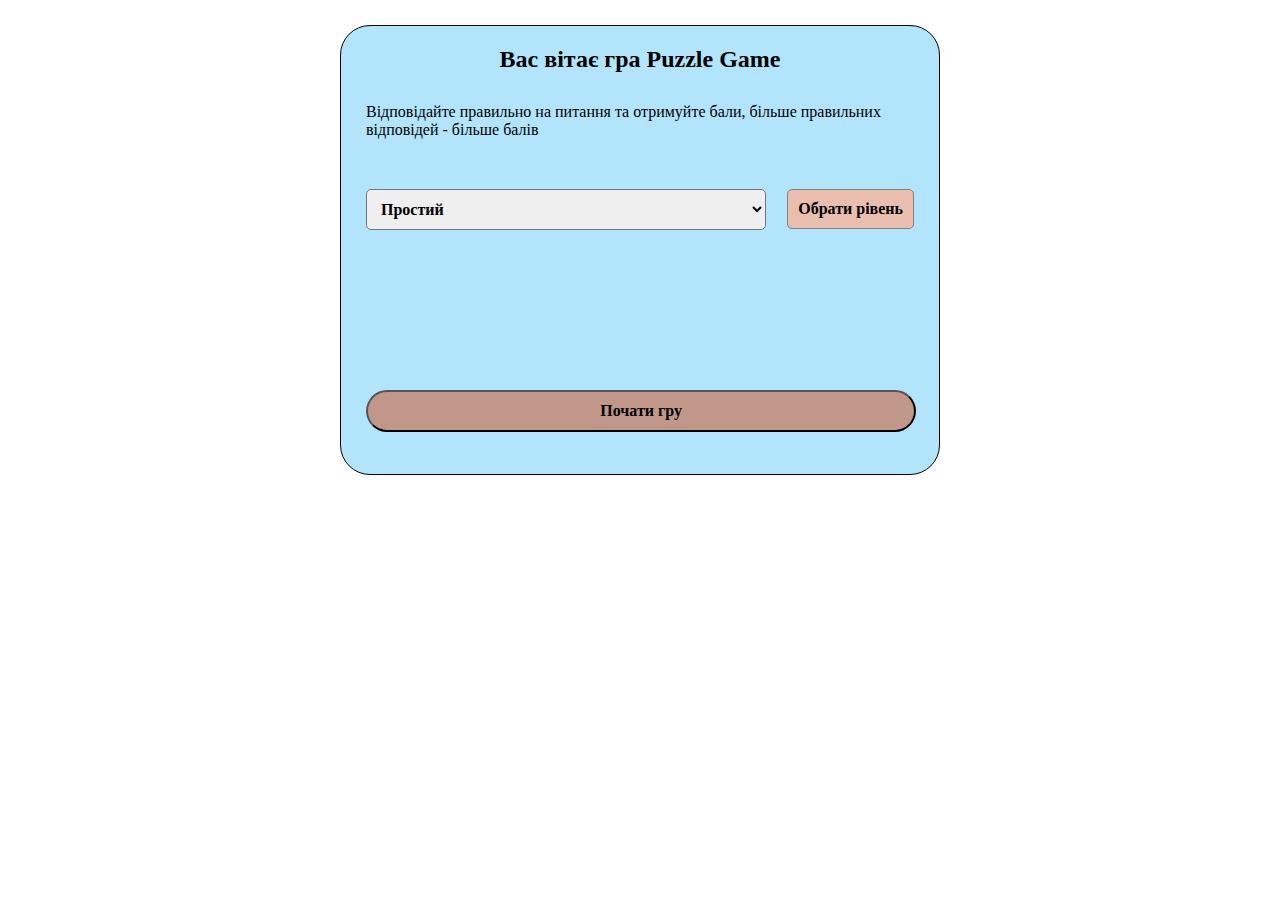
==== html/index.html @ e8ee2983 "finished to created disign for main page" ====
<!DOCTYPE html>
<html lang="en">

<head>
    <meta charset="UTF-8">
    <link rel="stylesheet" href="/style/syle.css">
    <title>Game</title>
</head>

<body>
    <html>
    <div class="container">
        <h2 class="welcome">Вас вітає гра Puzzle Game</h2>
        <p class="info"> Відповідайте правильно на питання та отримуйте бали, більше правильних відповідей - більше балів</p>
        <div class="change-level">
            <select name="level-change" id="level-change">
                <option value="simple">Простий</option>
                <option value="middle">Середній</option>
                <option value="hard">Важкий</option>
            </select>

            <button class="level-choose">Обрати рівень</button>
        </div>

        <div class="start">
            <button id="start" class="start">Почати гру</button>
        </div>
    </div>

    </html>
    <script src="/js/app.js"> </script>
</body>

</html>
---- style/syle.css ----
* {
  margin: 0;
  font-family: Cambria, Cochin, Georgia, Times, 'Times New Roman', serif;
}

body {
  display: flex;
  align-items: center;
  justify-content: center;

  height: 500px;
}

/*Головна сторынка*/
.welcome {
  text-align: center;
  padding: 20px;
  margin-bottom: 10px;
}

.info {
  margin: 10px 25px 50px 25px;
  font-size: 16px;
  font-weight: 500;
}

#level-change {
  font-size: 16px;
  font-weight: 800;
  padding: 10px;
  border-radius: 5px;
  margin: 0 0 10px 25px;
  width: 400px;
}

.level-choose {
  background-color: #eabeaf;
  padding: 10px;
  font-size: 16px;
  font-weight: 800;
  border-radius: 5px;
  border: 1px solid gray;
  float: right;
  margin: 0 25px 10px 0;
}

#start {
  position: relative;

  background-color: #C19789;
  padding: 10px;
  font-size: 16px;
  font-weight: 800;
  border-radius: 30px;
  width: 92%;
  margin-bottom: 0px;
  margin: 150px 25px 0 25px;
}

/*Cторінка гри*/
.container {
  box-sizing: border-box;

  width: 600px;
  height: 450px;

  background: #b2e5fb;
  border: 1px solid #000000;
  border-radius: 30px;
}

.title {
  position: relative;
  text-align: center;
  margin: 25px 0;
}

.question {
  position: relative;
  margin: 10px 25px;

}

.qs {
  margin-bottom: 10px;
}

.answer {
  font-size: 16px;
  padding: 10px;
  border-radius: 5px;
  opacity: 0.75;
  border: #000000;
  border-color: #000000;
  width: 75%;
  margin-bottom: 15px;
}

#chech {
  background-color: #C19789;
  padding: 10px;
  font-size: 16px;
  font-weight: 800;
  border-radius: 5px;
  width: 150px;
  margin-bottom: 20px;
}

#error {
  color: rgb(212, 2, 2);
}
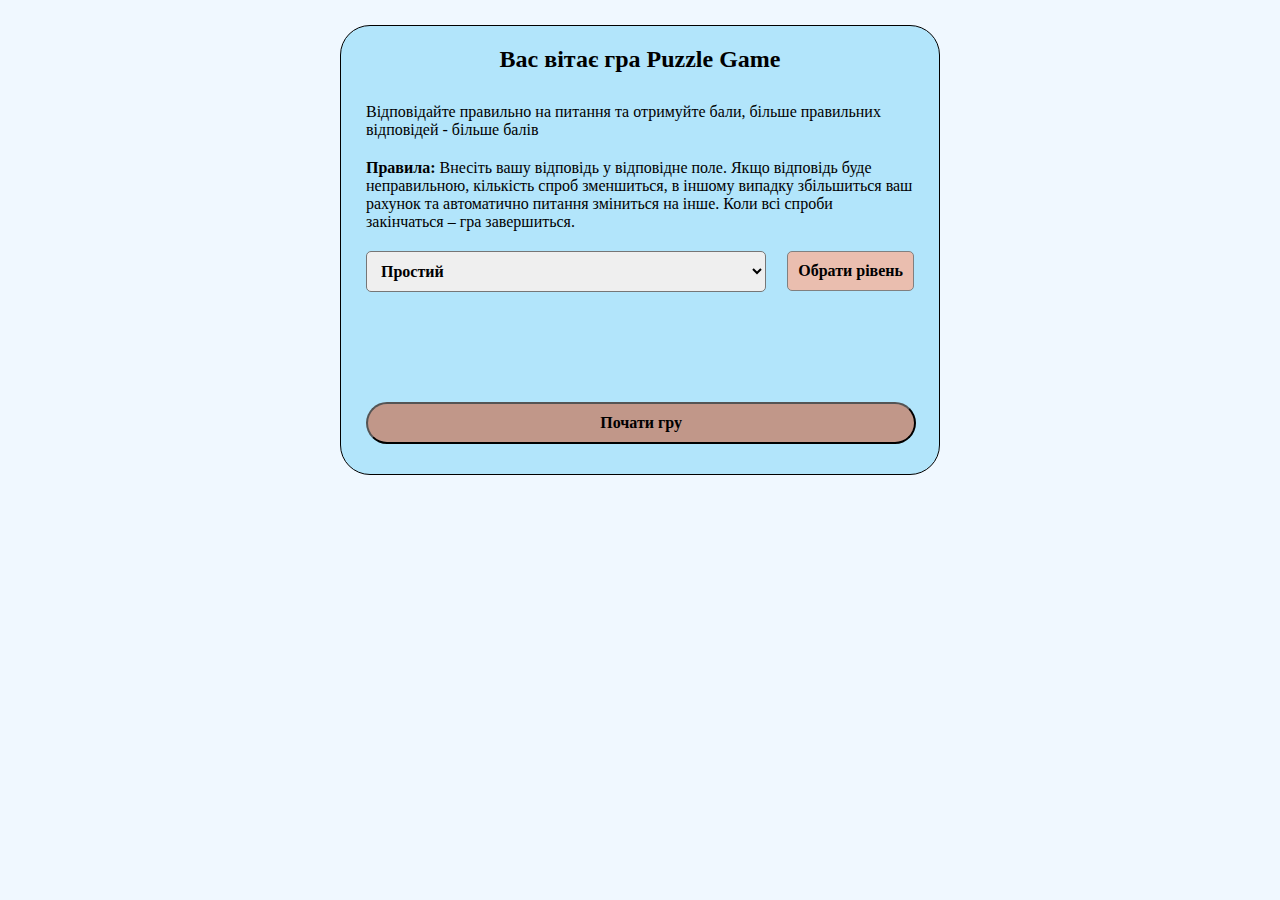
==== commit 69e512aa: "Added rules and score counter" ====
--- a/html/index.html
+++ b/html/index.html
@@ -11,7 +11,14 @@
     <html>
     <div class="container">
         <h2 class="welcome">Вас вітає гра Puzzle Game</h2>
-        <p class="info"> Відповідайте правильно на питання та отримуйте бали, більше правильних відповідей - більше балів</p>
+        <p class="info"> Відповідайте правильно на питання та отримуйте бали, більше правильних відповідей - більше
+            балів</p>
+
+        <p class="info">
+           <strong>Правила: </strong>Внесіть вашу відповідь у відповідне поле. 
+           Якщо відповідь буде неправильною, кількість спроб зменшиться, в іншому випадку збільшиться ваш рахунок та автоматично питання зміниться на інше. 
+           Коли всі спроби закінчаться – гра завершиться.
+        </p>
         <div class="change-level">
             <select name="level-change" id="level-change">
                 <option value="simple">Простий</option>
@@ -28,7 +35,7 @@
     </div>
 
     </html>
-    <script src="/js/app.js"> </script>
+    <script src="/js/app.js"></script>
 </body>
 
 </html>--- a/style/syle.css
+++ b/style/syle.css
@@ -9,6 +9,7 @@
   justify-content: center;
 
   height: 500px;
+  background-color: aliceblue;
 }
 
 /*Головна сторынка*/
@@ -19,7 +20,7 @@
 }
 
 .info {
-  margin: 10px 25px 50px 25px;
+  margin: 10px 25px 20px 25px;
   font-size: 16px;
   font-weight: 500;
 }
@@ -54,7 +55,7 @@
   border-radius: 30px;
   width: 92%;
   margin-bottom: 0px;
-  margin: 150px 25px 0 25px;
+  margin: 100px 25px 0 25px;
 }
 
 /*Cторінка гри*/
@@ -106,6 +107,17 @@
   margin-bottom: 20px;
 }
 
+#reload {
+  background-color: #C19789;
+  padding: 10px;
+  font-size: 16px;
+  font-weight: 800;
+  border-radius: 5px;
+  width: 150px;
+  margin-bottom: 20px;
+}
+
 #error {
   color: rgb(212, 2, 2);
+  margin-bottom: 25px;
 }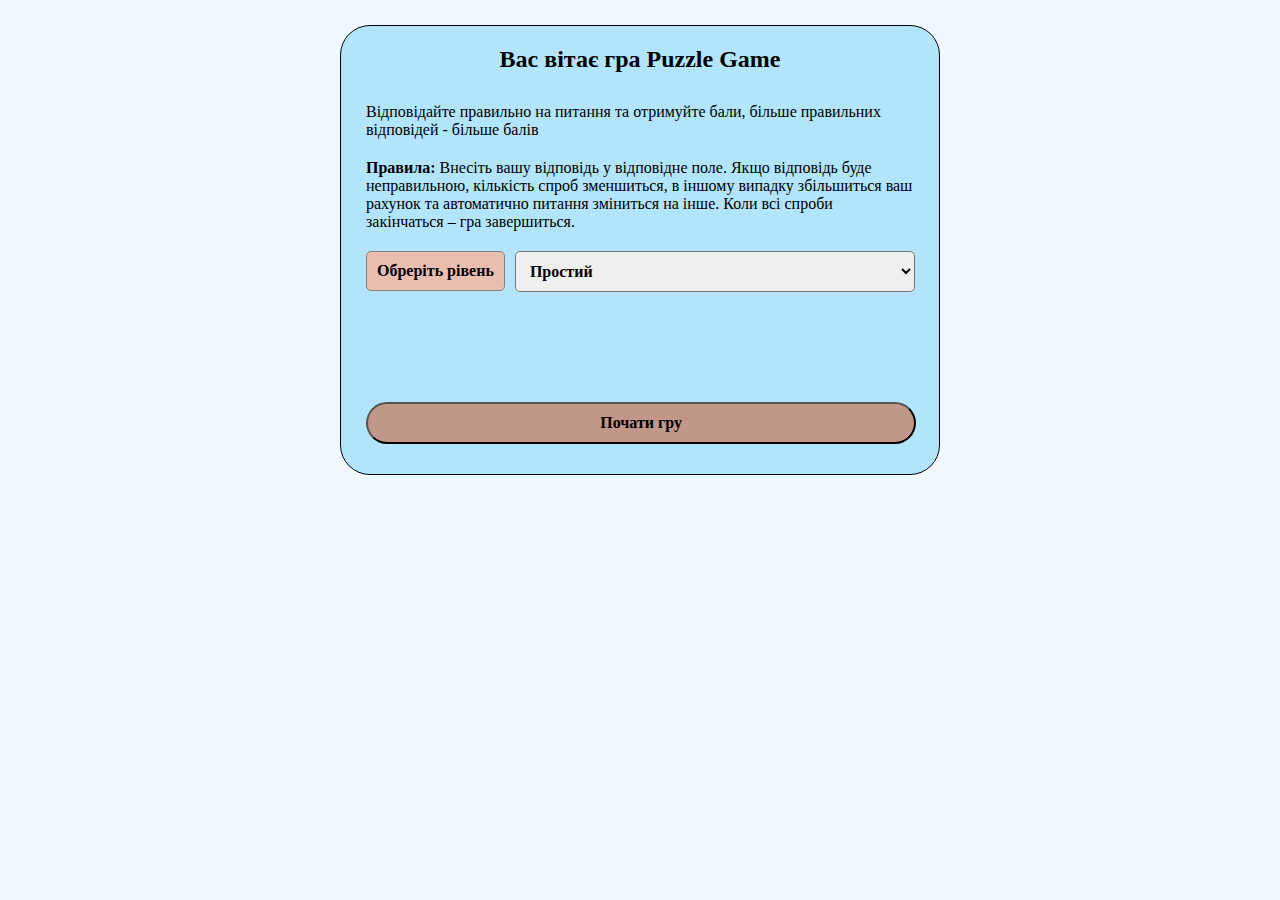
==== commit 8814b51d: "add change status level and button return back" ====
--- a/html/index.html
+++ b/html/index.html
@@ -19,19 +19,21 @@
            Якщо відповідь буде неправильною, кількість спроб зменшиться, в іншому випадку збільшиться ваш рахунок та автоматично питання зміниться на інше. 
            Коли всі спроби закінчаться – гра завершиться.
         </p>
+
         <div class="change-level">
+            <button class="level-choose">Обреріть рівень</button>
+
             <select name="level-change" id="level-change">
                 <option value="simple">Простий</option>
                 <option value="middle">Середній</option>
                 <option value="hard">Важкий</option>
             </select>
-
-            <button class="level-choose">Обрати рівень</button>
         </div>
 
         <div class="start">
             <button id="start" class="start">Почати гру</button>
         </div>
+
     </div>
 
     </html>
--- a/style/syle.css
+++ b/style/syle.css
@@ -30,7 +30,7 @@
   font-weight: 800;
   padding: 10px;
   border-radius: 5px;
-  margin: 0 0 10px 25px;
+  margin: 0 0 10px 10px;
   width: 400px;
 }
 
@@ -41,8 +41,8 @@
   font-weight: 800;
   border-radius: 5px;
   border: 1px solid gray;
-  float: right;
-  margin: 0 25px 10px 0;
+  float: left;
+  margin: 0 0 10px 25px;
 }
 
 #start {
@@ -120,4 +120,14 @@
 #error {
   color: rgb(212, 2, 2);
   margin-bottom: 25px;
+}
+
+#back {
+  background-color: #C19789;
+  padding: 10px;
+  font-size: 16px;
+  font-weight: 800;
+  border-radius: 5px;
+  width: 150px;
+  margin-bottom: 20px;
 }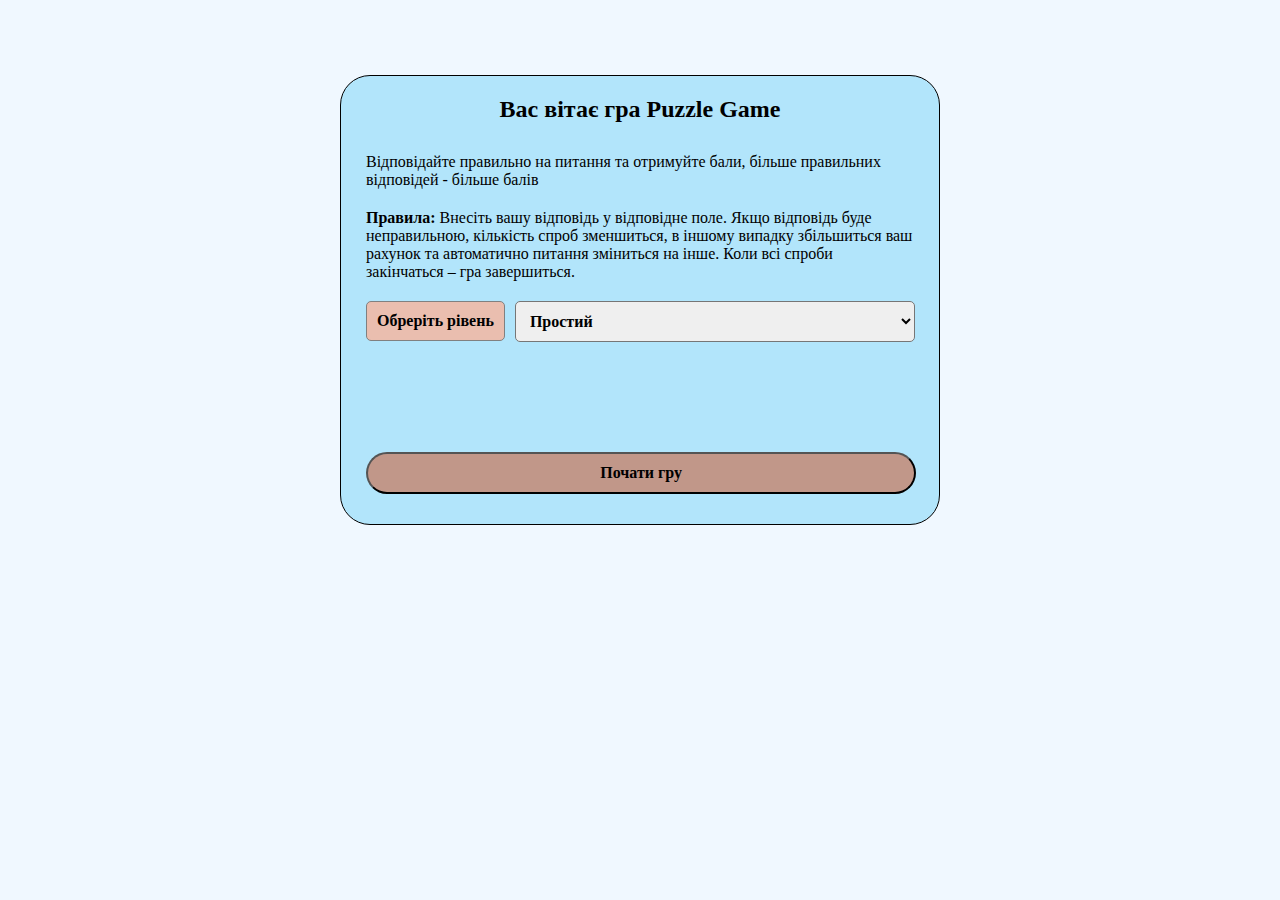
==== commit 948065b9: "added save best result" ====
--- a/html/index.html
+++ b/html/index.html
@@ -15,9 +15,10 @@
             балів</p>
 
         <p class="info">
-           <strong>Правила: </strong>Внесіть вашу відповідь у відповідне поле. 
-           Якщо відповідь буде неправильною, кількість спроб зменшиться, в іншому випадку збільшиться ваш рахунок та автоматично питання зміниться на інше. 
-           Коли всі спроби закінчаться – гра завершиться.
+            <strong>Правила: </strong>Внесіть вашу відповідь у відповідне поле.
+            Якщо відповідь буде неправильною, кількість спроб зменшиться, в іншому випадку збільшиться ваш рахунок та
+            автоматично питання зміниться на інше.
+            Коли всі спроби закінчаться – гра завершиться.
         </p>
 
         <div class="change-level">
@@ -33,7 +34,6 @@
         <div class="start">
             <button id="start" class="start">Почати гру</button>
         </div>
-
     </div>
 
     </html>
--- a/style/syle.css
+++ b/style/syle.css
@@ -5,10 +5,11 @@
 
 body {
   display: flex;
+  flex-direction: column;
   align-items: center;
   justify-content: center;
 
-  height: 500px;
+  height: 600px;
   background-color: aliceblue;
 }
 
